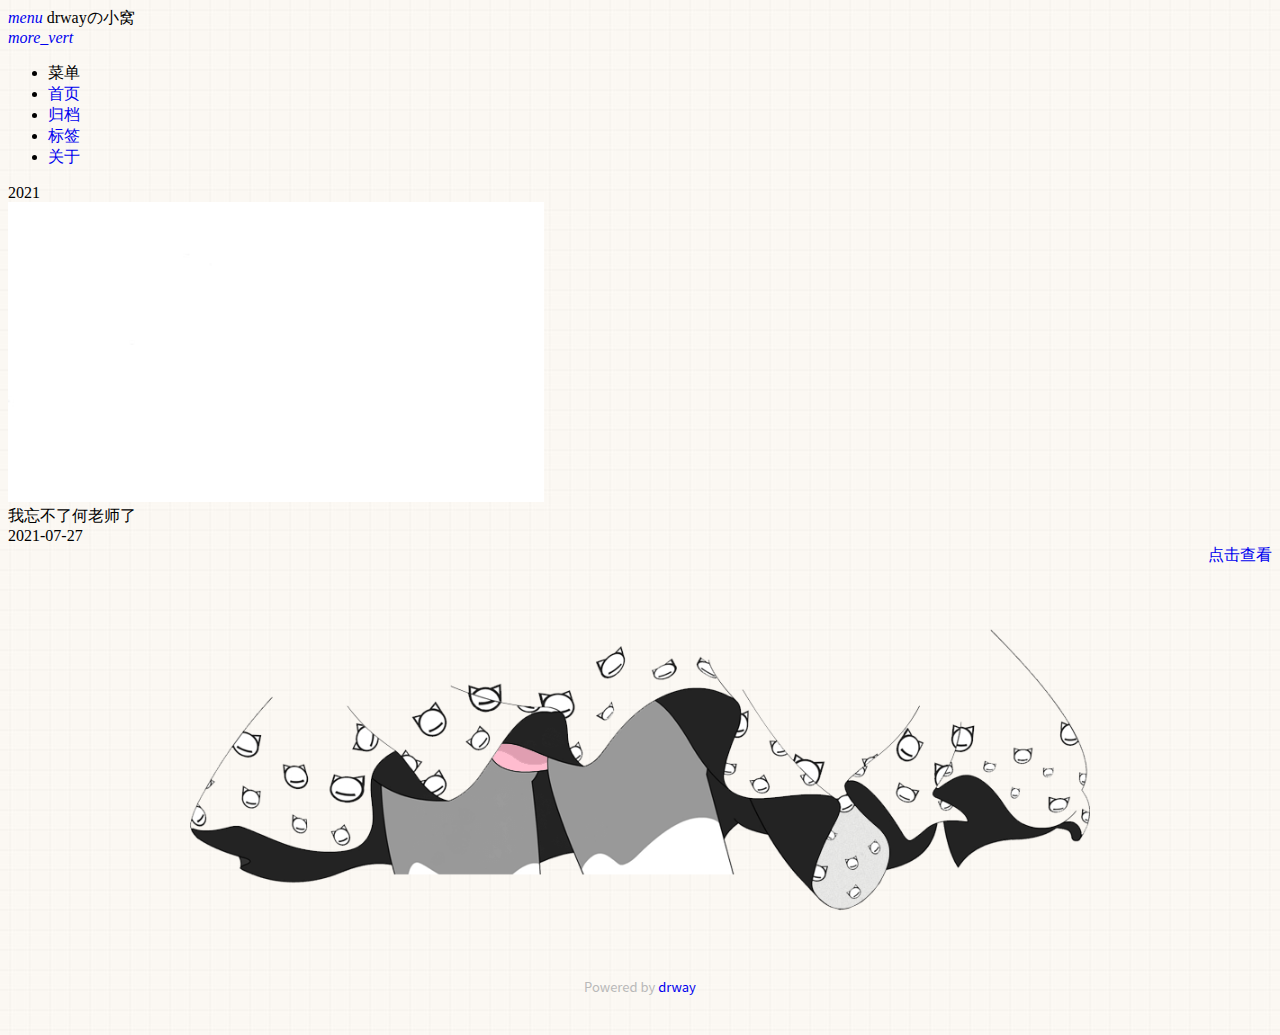
==== archives/index.html @ 42f9bc0c "update from gridea: 2021-07-27 23:20:46" ====
<!DOCTYPE html>
<html lang="en">
<head>
    <meta charset="UTF-8">
    <title>drwayの小窝</title>
    <meta name="viewport" content="width=device-width, initial-scale=1.0,maximum-scale=1.0, user-scalable=no"/>
    <meta http-equiv="X-UA-Compatible" content="IE=edge,chrome=1"/>
    <meta name="renderer" content="webkit">
    <meta http-equiv="Cache-Control" content="no-siteapp"/>
    <link rel="stylesheet" href="/styles/main.css">
    <link rel="stylesheet" href="//cdnjs.loli.net/ajax/libs/mdui/0.4.3/css/mdui.min.css">
    <link rel="stylesheet" href="/media/live2d/css/live2d.css" />
    
</head>
<body class=" mdui-appbar-with-toolbar  mdui-theme-primary-pink mdui-theme-accent-pink">
<header class="mdui-toolbar mdui-color-pink mdui-appbar-fixed mdui-appbar-scroll-toolbar-hide" style="z-index: 1000">
    <a href="javascript:;" mdui-drawer="{target: '#left-drawer',overlay:true}" class="mdui-btn mdui-btn-icon"><i class="mdui-icon material-icons">menu</i></a>
    <span class="mdui-typo-title">drwayの小窝</span>
    <div class="mdui-toolbar-spacer"></div>
<!--    <a href="javascript:history.go(0);" class="mdui-btn mdui-btn-icon"><i class="mdui-icon material-icons">search</i></a>-->
    <a href="javascript:;" class="mdui-btn mdui-btn-icon"><i class="mdui-icon material-icons">more_vert</i></a>
</header>

<div class="mdui-drawer mdui-color-white mdui-drawer-full-height mdui-drawer-close" id="left-drawer">
    <ul class="mdui-list">
        <li class="mdui-subheader">菜单</li>
        
        <li class="mdui-list-item mdui-ripple">
            <a href="/" class="mdui-list-item-content">首页</a>
        </li>
        
        <li class="mdui-list-item mdui-ripple">
            <a href="/archives" class="mdui-list-item-content">归档</a>
        </li>
        
        <li class="mdui-list-item mdui-ripple">
            <a href="/tags" class="mdui-list-item-content">标签</a>
        </li>
        
        <li class="mdui-list-item mdui-ripple">
            <a href="/post/about" class="mdui-list-item-content">关于</a>
        </li>
        
    </ul>
</div>

<div class="mdui-container">
    <div class="mdui-row">
        <div class="mdui-col-md-10 mdui-col-offset-md-1 ">
            
            
                <div class="mdui-typo-display-1 mdui-m-b-2 mdui-m-l-1">
                    <div class="mdui-row">
                        <div class="mdui-col-xs-12">2021</div>
                    </div>
                    <div class="mdui-row">
                        
                        
                            <div class="mdui-col-xs-6 mdui-p-a-1">
                                <div class="mdui-card">
                                    <div class="mdui-card-media">
                                        <img width=536px height=300px src="/media/img/bai.jpg"/>
                                        <div class="mdui-card-primary">
                                            <div class="mdui-card-primary-title">我忘不了何老师了</div>
                                            <div class="mdui-card-primary-subtitle">2021-07-27</div>
                                        </div>
                                    </div>
                                    <div class="mdui-card-actions" style="float:right;">
                                        <a href="https://drway.github.io/post/wo-wang-bu-liao-he-lao-shi-liao/" class="mdui-btn mdui-color-theme-accent mdui-ripple">点击查看</a>
                                    </div>
                                </div>
                            </div>
                        
                        
                    </div>
                </div>
            
        </div>
    </div>
    <div class="mdui-row">
        

    </div>
</div>
<footer class="mdui-container footer ">
    <div class="head_card-offset"></div>
    <div class="mdui-row mdui-row-gapless">
        <div class="k-container">
            <img width="100%" src="/media/img/skirt.png">
        </div>
    </div>

    <div class="site-info">
        Powered by <a href="https://github.com/drway/" target="_blank">drway</a>
    </div>
</footer>
<div id="landlord" style="left:5px;bottom:0px;">
    <div class="message" style="opacity:0"></div>
    <canvas id="live2d" width="500" height="560" class="live2d"></canvas>
    <div class="live_talk_input_body">
        <div class="live_talk_input_name_body">
            <input name="name" type="text" class="live_talk_name white_input" id="AIuserName" autocomplete="off" placeholder="你的名字" />
        </div>
        <div class="live_talk_input_text_body">
            <input name="talk" type="text" class="live_talk_talk white_input" id="AIuserText" autocomplete="off" placeholder="要和我聊什么呀？"/>
            <button type="button" class="live_talk_send_btn" id="talk_send">发送</button>
        </div>
    </div>
    <input name="live_talk" id="live_talk" value="1" type="hidden" />
    <div class="live_ico_box">
        <div class="live_ico_item type_info" id="showInfoBtn"></div>
        <div class="live_ico_item type_talk" id="showTalkBtn"></div>
        <div class="live_ico_item type_music" id="musicButton"></div>
        <div class="live_ico_item type_youdu" id="youduButton"></div>
        <div class="live_ico_item type_quit" id="hideButton"></div>
        <input name="live_statu_val" id="live_statu_val" value="0" type="hidden" />
        <audio src="" style="display:none;" id="live2d_bgm" data-bgm="0" preload="none"></audio>
        <input name="live2dBGM" value="https://img.apa70.com/123.mp3" type="hidden">
        <input name="live2dBGM" value="https://img.apa70.com/123.mp3" type="hidden">
        <input id="duType" value="douqilai,l2d_caihong" type="hidden">
    </div>
</div>
<div id="open_live2d">召唤伊斯特瓦尔</div>
<script>
    var message_Path = '/media/live2d/';//资源目录，如果目录不对请更改
    var talkAPI = "";//如果有类似图灵机器人的聊天接口请填写接口路径
</script>
<!--<script src="/media/js/jquery-3.3.1.min.js"></script>-->
<script src="//apps.bdimg.com/libs/jquery/2.1.4/jquery.min.js"></script>
<script type="text/javascript" src="/media/live2d/js/live2d.js"></script>
<script type="text/javascript" src="/media/live2d/js/message.js"></script>

</body>
<script src="//cdnjs.loli.net/ajax/libs/mdui/0.4.3/js/mdui.min.js"></script>
</html>
---- styles/main.css ----
body {
  background: #edeff0 url(../media/img/bg_01.jpg);
}
a {
  text-decoration: none;
}
.k-container {
  margin: 0 auto;
  width: 100%;
  max-width: 900px;
  flex-shrink: 0;
}
.head_card-offset {
  padding-top: 65px;
}
.site-info {
  position: relative;
  padding: 2.5%;
  text-align: center;
  font-size: 13px;
  color: #B9B9B9;
  font-family: -apple-system, BlinkMacSystemFont, Helvetica Neue, PingFang SC, Microsoft YaHei, Source Han Sans SC, Noto Sans CJK SC, WenQuanYi Micro Hei, sans-serif;
}
.doc-footer-nav {
  height: 96px;
}
.doc-footer-nav-left {
  text-align: left;
}
.doc-footer-nav-left,
.doc-footer-nav-right {
  height: 96px;
}
.doc-footer-nav-text {
  box-sizing: border-box;
  display: inline-block;
  font-size: 20px;
  font-weight: 500;
  -webkit-font-smoothing: antialiased;
  height: 100%;
  line-height: 24px;
  padding-top: 24px;
  width: 100%;
}
.doc-footer-nav-left .mdui-icon {
  float: left;
  margin-right: 10px;
}
.doc-footer-nav-text .mdui-icon {
  padding-top: 23px;
  width: 24px;
}
.doc-footer-nav-text .doc-footer-nav-direction {
  font-size: 15px;
  line-height: 18px;
  margin-bottom: 1px;
  opacity: 0.55;
}
.doc-footer-nav-left .doc-footer-nav-chapter {
  margin-left: 34px;
}
.doc-footer-nav-right .mdui-icon {
  float: right;
  margin-left: 10px;
}
.doc-footer-nav-right {
  text-align: right;
}
.doc-footer-nav-left,
.doc-footer-nav-right {
  height: 96px;
}
.doc-footer-nav-text {
  box-sizing: border-box;
  display: inline-block;
  font-size: 20px;
  font-weight: 500;
  -webkit-font-smoothing: antialiased;
  height: 100%;
  line-height: 24px;
  padding-top: 24px;
  width: 100%;
}
.doc-footer-nav-text .doc-footer-nav-direction {
  font-size: 15px;
  line-height: 18px;
  margin-bottom: 1px;
  opacity: 0.55;
}
.doc-footer-nav-right .doc-footer-nav-chapter {
  margin-right: 34px;
}
---- media/live2d/css/live2d.css ----
#landlord {
    user-select: none;
    position: fixed;
    left: 5px;
    bottom: 0;
    width: 250px;
    height: 280px;
    z-index: 10000;
    font-size: 0;
    /*transition: all .3s ease-in-out;*/
	display:none;
}
#open_live2d{
	border: 2px solid rgba(75,127,199,0.9);
    border-radius: 2px;
    background-color: rgba(74, 59, 114,0.9);
	padding:2px 10px;
	color:#fff;
	height:24px;
	line-height:24px;
	font-size:12px;
	position:fixed;
	right:5px;
	bottom:5px;
	z-index:10000;
	cursor:pointer;
	display:none;
}
#showInfoBtn{
 	display:none;
}
#live2d {
	width: 250px;
    height: 280px;
    position: relative;
	z-index:3;
}

.message {
    opacity: 0;
    color: #fff;
	box-sizing: border-box;
    width: 250px;
    height: auto;
    margin: auto;
    padding: 7px;
    bottom: 280px;
    left: 0px;
    text-align: center;
    border: 2px solid rgba(75,127,199,0.9);
    border-radius: 5px;
    background-color: rgba(74, 59, 114,0.9);
    font-size: 13px;
    font-weight: 400;
    text-overflow: ellipsis;
    text-transform: uppercase;
    overflow: hidden;
    position: absolute;
    /*animation-delay: 5s;
    animation-duration: 50s;
    animation-iteration-count: infinite;
    animation-name: shake;
    animation-timing-function: ease-in-out;*/
}
.live_talk_input_body{
	position:absolute;
	bottom:15px;
	left:0;
	width:250px;
	display:none;
	z-index:4;
}
.live_talk_input_text_body{
	width:250px;
	box-sizing:border-box;
	height:28px;
	border: 2px solid rgb(223, 179, 241);
    border-radius: 5px;
    background-color: rgba(74, 59, 114,0.9);
}
.live_talk_input_name_body{
	width:70px;
	box-sizing:border-box;
	height:24px;
	border: 2px solid rgb(223, 179, 241);
    border-radius: 5px;
    background-color: rgba(74, 59, 114,0.9);
	margin-bottom:3px;
}
.live_talk_name{
	background-color:transparent;
	border:0px;
	margin:0;
	width:66px;
	height:20px;
	line-height:20px;
	text-align:center;
	font-size:12px;
	color:#fff;
	outline:none;
	box-sizing:border-box;
	padding:0 3px;
}
.live_talk_talk{
	background-color:transparent;
	border:0px;
	margin:0;
	width:206px;
	height:24px;
	line-height:24px;
	text-align:left;
	font-size:12px;
	color:#fff;
	outline:none;
	box-sizing:border-box;
	padding:0 3px;
	float:left;
}
.live_talk_send_btn{
	background-color:transparent;
	color:#fff;
	border:0px;
	cursor:pointer;
	padding:0 4px;
	border-left:1px solid #fff;
	font-size:12px;
	float:right;
	height:18px;
	line-height:18px;
	outline:none;
	margin:3px 0 0 0;
}
.white_input:-moz-placeholder { /* Mozilla Firefox 4 to 18 */
    color: #E4E4E4;  
	opacity: 1;
}
 
.white_input::-moz-placeholder {  /* Mozilla Firefox 19+*/ 
    color: #E4E4E4;
	opacity: 1;
}
 
.white_input:-ms-input-placeholder {
    color: #E4E4E4;
}
 
.white_input::-webkit-input-placeholder {
    color: #E4E4E4;
}


.hide-button {
    position: absolute;
    top: 10px;
    right: 0;
    /* bottom: 30px; */
    display: none;
    overflow: hidden;
    /* padding: 4px; */
    width: 60px;
    height: 20px;
    border: 1px solid rgba(255,137,255,.4);
    border-radius: 12px;
    background: rgba(255,137,255,.2);
    box-shadow: 0 3px 15px 2px rgba(255,137,255,.4);
    text-align: center;
    font-size: 12px;
    cursor: pointer;
}

.hide-button:hover {
    border: 1px solid #f4a7b9;
    background: #f4f6f8;
}
.live_ico_box{
	width:15px;
	position:absolute;
	z-index:5;
	right:0;
	top:10px;
	opacity:0.9;
}
.live_ico_item{
	width:15px;
	height: 20px;
	cursor:pointer;
	background-position:center center;
	background-repeat:no-repeat;
	background-size:15px;
}
.live_ico_item.type_talk{
	background-image:url(../images/talk.png);
}
.live_ico_item.type_quit{
	background-image:url(../images/quite.png);
}
.live_ico_item.type_info{
	background-image:url(../images/info.png);
}
.live_ico_item.type_music{
	background-image:url(../images/music.png);
}
.live_ico_item.type_youdu{
	background-image:url(../images/youdu.png);
}
.live_ico_item.type_music.play{
	background-image:url(../images/pasue.png);
}
.live_ico_item.type_youdu.doudong{
    -webkit-animation-name: shake-little;
    -ms-animation-name: shake-little;
    animation-name: shake-little;
    -webkit-animation-duration: 100ms;
    -ms-animation-duration: 100ms;
    animation-duration: 100ms;
    -webkit-animation-iteration-count: infinite;
    -ms-animation-iteration-count: infinite;
    animation-iteration-count: infinite;
    -webkit-animation-timing-function: ease-in-out;
    -ms-animation-timing-function: ease-in-out;
    animation-timing-function: ease-in-out;
    -webkit-animation-delay: 0s;
    -ms-animation-delay: 0s;
    animation-delay: 0s;
    -webkit-animation-play-state: running;
    -ms-animation-play-state: running;
    animation-play-state: running
}
.douqilai,.douqilai *{
    animation: shake-it .5s reverse infinite cubic-bezier(0.68, -0.55, 0.27, 1.55);
}
.l2d_caihong{
    animation: rainbow 1.5s infinite;
}
@media (max-width: 860px) {
    #landlord {
        display: none!important;
    }
}

@keyframes shake {
    2% {
        transform: translate(0.5px, -1.5px) rotate(-0.5deg);
    }

    4% {
        transform: translate(0.5px, 1.5px) rotate(1.5deg);
    }

    6% {
        transform: translate(1.5px, 1.5px) rotate(1.5deg);
    }

    8% {
        transform: translate(2.5px, 1.5px) rotate(0.5deg);
    }

    10% {
        transform: translate(0.5px, 2.5px) rotate(0.5deg);
    }

    12% {
        transform: translate(1.5px, 1.5px) rotate(0.5deg);
    }

    14% {
        transform: translate(0.5px, 0.5px) rotate(0.5deg);
    }

    16% {
        transform: translate(-1.5px, -0.5px) rotate(1.5deg);
    }

    18% {
        transform: translate(0.5px, 0.5px) rotate(1.5deg);
    }

    20% {
        transform: translate(2.5px, 2.5px) rotate(1.5deg);
    }

    22% {
        transform: translate(0.5px, -1.5px) rotate(1.5deg);
    }

    24% {
        transform: translate(-1.5px, 1.5px) rotate(-0.5deg);
    }

    26% {
        transform: translate(1.5px, 0.5px) rotate(1.5deg);
    }

    28% {
        transform: translate(-0.5px, -0.5px) rotate(-0.5deg);
    }

    30% {
        transform: translate(1.5px, -0.5px) rotate(-0.5deg);
    }

    32% {
        transform: translate(2.5px, -1.5px) rotate(1.5deg);
    }

    34% {
        transform: translate(2.5px, 2.5px) rotate(-0.5deg);
    }

    36% {
        transform: translate(0.5px, -1.5px) rotate(0.5deg);
    }

    38% {
        transform: translate(2.5px, -0.5px) rotate(-0.5deg);
    }

    40% {
        transform: translate(-0.5px, 2.5px) rotate(0.5deg);
    }

    42% {
        transform: translate(-1.5px, 2.5px) rotate(0.5deg);
    }

    44% {
        transform: translate(-1.5px, 1.5px) rotate(0.5deg);
    }

    46% {
        transform: translate(1.5px, -0.5px) rotate(-0.5deg);
    }

    48% {
        transform: translate(2.5px, -0.5px) rotate(0.5deg);
    }

    50% {
        transform: translate(-1.5px, 1.5px) rotate(0.5deg);
    }

    52% {
        transform: translate(-0.5px, 1.5px) rotate(0.5deg);
    }

    54% {
        transform: translate(-1.5px, 1.5px) rotate(0.5deg);
    }

    56% {
        transform: translate(0.5px, 2.5px) rotate(1.5deg);
    }

    58% {
        transform: translate(2.5px, 2.5px) rotate(0.5deg);
    }

    60% {
        transform: translate(2.5px, -1.5px) rotate(1.5deg);
    }

    62% {
        transform: translate(-1.5px, 0.5px) rotate(1.5deg);
    }

    64% {
        transform: translate(-1.5px, 1.5px) rotate(1.5deg);
    }

    66% {
        transform: translate(0.5px, 2.5px) rotate(1.5deg);
    }

    68% {
        transform: translate(2.5px, -1.5px) rotate(1.5deg);
    }

    70% {
        transform: translate(2.5px, 2.5px) rotate(0.5deg);
    }

    72% {
        transform: translate(-0.5px, -1.5px) rotate(1.5deg);
    }

    74% {
        transform: translate(-1.5px, 2.5px) rotate(1.5deg);
    }

    76% {
        transform: translate(-1.5px, 2.5px) rotate(1.5deg);
    }

    78% {
        transform: translate(-1.5px, 2.5px) rotate(0.5deg);
    }

    80% {
        transform: translate(-1.5px, 0.5px) rotate(-0.5deg);
    }

    82% {
        transform: translate(-1.5px, 0.5px) rotate(-0.5deg);
    }

    84% {
        transform: translate(-0.5px, 0.5px) rotate(1.5deg);
    }

    86% {
        transform: translate(2.5px, 1.5px) rotate(0.5deg);
    }

    88% {
        transform: translate(-1.5px, 0.5px) rotate(1.5deg);
    }

    90% {
        transform: translate(-1.5px, -0.5px) rotate(-0.5deg);
    }

    92% {
        transform: translate(-1.5px, -1.5px) rotate(1.5deg);
    }

    94% {
        transform: translate(0.5px, 0.5px) rotate(-0.5deg);
    }

    96% {
        transform: translate(2.5px, -0.5px) rotate(-0.5deg);
    }

    98% {
        transform: translate(-1.5px, -1.5px) rotate(-0.5deg);
    }

    0%, 100% {
        transform: translate(0, 0) rotate(0);
    }
}

@keyframes quan {
      0%   { transform:rotate(0);
             animation-timing-function:linear; }
      100% { transform:rotate(360deg); }
}
@-webkit-keyframes quan {
      0%   { -webkit-transform:rotate(0);
             -webkit-animation-timing-function:linear; }
      100% { -webkit-transform:rotate(360deg); }
}
@-moz-keyframes quan {
      0%   { -moz-transform:rotate(0);
             -moz-animation-timing-function:linear; }
      100% { -moz-transform:rotate(360deg); }
}
@-o-keyframes quan {
      0%   { -o-transform:rotate(0);
             -o-animation-timing-function:linear; }
      100% { -o-transform:rotate(360deg); }
}
@-ms-keyframes quan {
      0%   { -ms-transform:rotate(0);
             -ms-animation-timing-function:linear; }
      100% { -ms-transform:rotate(360deg); }
}
@-webkit-keyframes shake-little {
    0% {
        -webkit-transform: translate(0px, 0px) rotate(0deg)
    }
    2% {
        -webkit-transform: translate(-1px, 0px) rotate(-0.5deg)
    }
    4% {
        -webkit-transform: translate(-1px, -1px) rotate(-0.5deg)
    }
    6% {
        -webkit-transform: translate(-1px, -1px) rotate(-0.5deg)
    }
    8% {
        -webkit-transform: translate(0px, 0px) rotate(-0.5deg)
    }
    10% {
        -webkit-transform: translate(0px, -1px) rotate(-0.5deg)
    }
    12% {
        -webkit-transform: translate(-1px, 0px) rotate(-0.5deg)
    }
    14% {
        -webkit-transform: translate(-1px, -1px) rotate(-0.5deg)
    }
    16% {
        -webkit-transform: translate(0px, 0px) rotate(-0.5deg)
    }
    18% {
        -webkit-transform: translate(-1px, -1px) rotate(-0.5deg)
    }
    20% {
        -webkit-transform: translate(-1px, -1px) rotate(-0.5deg)
    }
    22% {
        -webkit-transform: translate(0px, -1px) rotate(-0.5deg)
    }
    24% {
        -webkit-transform: translate(0px, 0px) rotate(-0.5deg)
    }
    26% {
        -webkit-transform: translate(-1px, -1px) rotate(-0.5deg)
    }
    28% {
        -webkit-transform: translate(-1px, -1px) rotate(-0.5deg)
    }
    30% {
        -webkit-transform: translate(-1px, -1px) rotate(-0.5deg)
    }
    32% {
        -webkit-transform: translate(0px, -1px) rotate(-0.5deg)
    }
    34% {
        -webkit-transform: translate(-1px, -1px) rotate(-0.5deg)
    }
    36% {
        -webkit-transform: translate(0px, -1px) rotate(-0.5deg)
    }
    38% {
        -webkit-transform: translate(-1px, 0px) rotate(-0.5deg)
    }
    40% {
        -webkit-transform: translate(0px, 0px) rotate(-0.5deg)
    }
    42% {
        -webkit-transform: translate(-1px, -1px) rotate(-0.5deg)
    }
    44% {
        -webkit-transform: translate(-1px, 0px) rotate(-0.5deg)
    }
    46% {
        -webkit-transform: translate(0px, 0px) rotate(-0.5deg)
    }
    48% {
        -webkit-transform: translate(-1px, -1px) rotate(-0.5deg)
    }
    50% {
        -webkit-transform: translate(0px, 0px) rotate(-0.5deg)
    }
    52% {
        -webkit-transform: translate(0px, 0px) rotate(-0.5deg)
    }
    54% {
        -webkit-transform: translate(0px, 0px) rotate(-0.5deg)
    }
    56% {
        -webkit-transform: translate(-1px, 0px) rotate(-0.5deg)
    }
    58% {
        -webkit-transform: translate(0px, -1px) rotate(-0.5deg)
    }
    60% {
        -webkit-transform: translate(-1px, -1px) rotate(-0.5deg)
    }
    62% {
        -webkit-transform: translate(-1px, -1px) rotate(-0.5deg)
    }
    64% {
        -webkit-transform: translate(-1px, 0px) rotate(-0.5deg)
    }
    66% {
        -webkit-transform: translate(0px, 0px) rotate(-0.5deg)
    }
    68% {
        -webkit-transform: translate(-1px, 0px) rotate(-0.5deg)
    }
    70% {
        -webkit-transform: translate(0px, -1px) rotate(-0.5deg)
    }
    72% {
        -webkit-transform: translate(0px, -1px) rotate(-0.5deg)
    }
    74% {
        -webkit-transform: translate(-1px, -1px) rotate(-0.5deg)
    }
    76% {
        -webkit-transform: translate(0px, 0px) rotate(-0.5deg)
    }
    78% {
        -webkit-transform: translate(0px, -1px) rotate(-0.5deg)
    }
    80% {
        -webkit-transform: translate(0px, -1px) rotate(-0.5deg)
    }
    82% {
        -webkit-transform: translate(-1px, 0px) rotate(-0.5deg)
    }
    84% {
        -webkit-transform: translate(-1px, 0px) rotate(-0.5deg)
    }
    86% {
        -webkit-transform: translate(0px, 0px) rotate(-0.5deg)
    }
    88% {
        -webkit-transform: translate(0px, 0px) rotate(-0.5deg)
    }
    90% {
        -webkit-transform: translate(-1px, -1px) rotate(-0.5deg)
    }
    92% {
        -webkit-transform: translate(0px, 0px) rotate(-0.5deg)
    }
    94% {
        -webkit-transform: translate(0px, 0px) rotate(-0.5deg)
    }
    96% {
        -webkit-transform: translate(-1px, -1px) rotate(-0.5deg)
    }
    98% {
        -webkit-transform: translate(0px, 0px) rotate(-0.5deg)
    }
}
@-ms-keyframes shake-little {
    0% {
        -ms-transform: translate(0px, 0px) rotate(0deg)
    }
    2% {
        -ms-transform: translate(0px, 0px) rotate(-0.5deg)
    }
    4% {
        -ms-transform: translate(0px, 0px) rotate(-0.5deg)
    }
    6% {
        -ms-transform: translate(-1px, 0px) rotate(-0.5deg)
    }
    8% {
        -ms-transform: translate(0px, -1px) rotate(-0.5deg)
    }
    10% {
        -ms-transform: translate(0px, 0px) rotate(-0.5deg)
    }
    12% {
        -ms-transform: translate(0px, -1px) rotate(-0.5deg)
    }
    14% {
        -ms-transform: translate(0px, -1px) rotate(-0.5deg)
    }
    16% {
        -ms-transform: translate(0px, 0px) rotate(-0.5deg)
    }
    18% {
        -ms-transform: translate(0px, 0px) rotate(-0.5deg)
    }
    20% {
        -ms-transform: translate(-1px, 0px) rotate(-0.5deg)
    }
    22% {
        -ms-transform: translate(-1px, -1px) rotate(-0.5deg)
    }
    24% {
        -ms-transform: translate(-1px, 0px) rotate(-0.5deg)
    }
    26% {
        -ms-transform: translate(-1px, 0px) rotate(-0.5deg)
    }
    28% {
        -ms-transform: translate(0px, -1px) rotate(-0.5deg)
    }
    30% {
        -ms-transform: translate(0px, -1px) rotate(-0.5deg)
    }
    32% {
        -ms-transform: translate(0px, -1px) rotate(-0.5deg)
    }
    34% {
        -ms-transform: translate(0px, -1px) rotate(-0.5deg)
    }
    36% {
        -ms-transform: translate(0px, -1px) rotate(-0.5deg)
    }
    38% {
        -ms-transform: translate(-1px, 0px) rotate(-0.5deg)
    }
    40% {
        -ms-transform: translate(0px, -1px) rotate(-0.5deg)
    }
    42% {
        -ms-transform: translate(-1px, -1px) rotate(-0.5deg)
    }
    44% {
        -ms-transform: translate(-1px, -1px) rotate(-0.5deg)
    }
    46% {
        -ms-transform: translate(0px, -1px) rotate(-0.5deg)
    }
    48% {
        -ms-transform: translate(0px, -1px) rotate(-0.5deg)
    }
    50% {
        -ms-transform: translate(-1px, 0px) rotate(-0.5deg)
    }
    52% {
        -ms-transform: translate(-1px, -1px) rotate(-0.5deg)
    }
    54% {
        -ms-transform: translate(-1px, 0px) rotate(-0.5deg)
    }
    56% {
        -ms-transform: translate(0px, -1px) rotate(-0.5deg)
    }
    58% {
        -ms-transform: translate(0px, -1px) rotate(-0.5deg)
    }
    60% {
        -ms-transform: translate(-1px, 0px) rotate(-0.5deg)
    }
    62% {
        -ms-transform: translate(0px, -1px) rotate(-0.5deg)
    }
    64% {
        -ms-transform: translate(-1px, 0px) rotate(-0.5deg)
    }
    66% {
        -ms-transform: translate(-1px, -1px) rotate(-0.5deg)
    }
    68% {
        -ms-transform: translate(0px, 0px) rotate(-0.5deg)
    }
    70% {
        -ms-transform: translate(-1px, 0px) rotate(-0.5deg)
    }
    72% {
        -ms-transform: translate(-1px, 0px) rotate(-0.5deg)
    }
    74% {
        -ms-transform: translate(-1px, -1px) rotate(-0.5deg)
    }
    76% {
        -ms-transform: translate(-1px, 0px) rotate(-0.5deg)
    }
    78% {
        -ms-transform: translate(-1px, 0px) rotate(-0.5deg)
    }
    80% {
        -ms-transform: translate(0px, -1px) rotate(-0.5deg)
    }
    82% {
        -ms-transform: translate(-1px, -1px) rotate(-0.5deg)
    }
    84% {
        -ms-transform: translate(0px, -1px) rotate(-0.5deg)
    }
    86% {
        -ms-transform: translate(0px, -1px) rotate(-0.5deg)
    }
    88% {
        -ms-transform: translate(0px, -1px) rotate(-0.5deg)
    }
    90% {
        -ms-transform: translate(-1px, -1px) rotate(-0.5deg)
    }
    92% {
        -ms-transform: translate(0px, 0px) rotate(-0.5deg)
    }
    94% {
        -ms-transform: translate(0px, -1px) rotate(-0.5deg)
    }
    96% {
        -ms-transform: translate(-1px, 0px) rotate(-0.5deg)
    }
    98% {
        -ms-transform: translate(0px, -1px) rotate(-0.5deg)
    }
}
@keyframes shake-little {
    0% {
        transform: translate(0px, 0px) rotate(0deg)
    }
    2% {
        transform: translate(-1px, -1px) rotate(-0.5deg)
    }
    4% {
        transform: translate(-1px, -1px) rotate(-0.5deg)
    }
    6% {
        transform: translate(0px, 0px) rotate(-0.5deg)
    }
    8% {
        transform: translate(0px, -1px) rotate(-0.5deg)
    }
    10% {
        transform: translate(-1px, -1px) rotate(-0.5deg)
    }
    12% {
        transform: translate(0px, 0px) rotate(-0.5deg)
    }
    14% {
        transform: translate(0px, 0px) rotate(-0.5deg)
    }
    16% {
        transform: translate(0px, -1px) rotate(-0.5deg)
    }
    18% {
        transform: translate(0px, 0px) rotate(-0.5deg)
    }
    20% {
        transform: translate(-1px, -1px) rotate(-0.5deg)
    }
    22% {
        transform: translate(-1px, -1px) rotate(-0.5deg)
    }
    24% {
        transform: translate(-1px, -1px) rotate(-0.5deg)
    }
    26% {
        transform: translate(-1px, 0px) rotate(-0.5deg)
    }
    28% {
        transform: translate(0px, -1px) rotate(-0.5deg)
    }
    30% {
        transform: translate(0px, -1px) rotate(-0.5deg)
    }
    32% {
        transform: translate(0px, 0px) rotate(-0.5deg)
    }
    34% {
        transform: translate(0px, -1px) rotate(-0.5deg)
    }
    36% {
        transform: translate(-1px, 0px) rotate(-0.5deg)
    }
    38% {
        transform: translate(-1px, -1px) rotate(-0.5deg)
    }
    40% {
        transform: translate(0px, 0px) rotate(-0.5deg)
    }
    42% {
        transform: translate(-1px, -1px) rotate(-0.5deg)
    }
    44% {
        transform: translate(-1px, 0px) rotate(-0.5deg)
    }
    46% {
        transform: translate(-1px, -1px) rotate(-0.5deg)
    }
    48% {
        transform: translate(0px, -1px) rotate(-0.5deg)
    }
    50% {
        transform: translate(0px, -1px) rotate(-0.5deg)
    }
    52% {
        transform: translate(0px, 0px) rotate(-0.5deg)
    }
    54% {
        transform: translate(-1px, 0px) rotate(-0.5deg)
    }
    56% {
        transform: translate(0px, 0px) rotate(-0.5deg)
    }
    58% {
        transform: translate(0px, 0px) rotate(-0.5deg)
    }
    60% {
        transform: translate(0px, 0px) rotate(-0.5deg)
    }
    62% {
        transform: translate(0px, -1px) rotate(-0.5deg)
    }
    64% {
        transform: translate(0px, 0px) rotate(-0.5deg)
    }
    66% {
        transform: translate(-1px, -1px) rotate(-0.5deg)
    }
    68% {
        transform: translate(0px, -1px) rotate(-0.5deg)
    }
    70% {
        transform: translate(0px, 0px) rotate(-0.5deg)
    }
    72% {
        transform: translate(-1px, -1px) rotate(-0.5deg)
    }
    74% {
        transform: translate(-1px, -1px) rotate(-0.5deg)
    }
    76% {
        transform: translate(-1px, 0px) rotate(-0.5deg)
    }
    78% {
        transform: translate(0px, 0px) rotate(-0.5deg)
    }
    80% {
        transform: translate(0px, -1px) rotate(-0.5deg)
    }
    82% {
        transform: translate(-1px, 0px) rotate(-0.5deg)
    }
    84% {
        transform: translate(-1px, -1px) rotate(-0.5deg)
    }
    86% {
        transform: translate(0px, -1px) rotate(-0.5deg)
    }
    88% {
        transform: translate(0px, 0px) rotate(-0.5deg)
    }
    90% {
        transform: translate(-1px, -1px) rotate(-0.5deg)
    }
    92% {
        transform: translate(-1px, 0px) rotate(-0.5deg)
    }
    94% {
        transform: translate(-1px, 0px) rotate(-0.5deg)
    }
    96% {
        transform: translate(0px, -1px) rotate(-0.5deg)
    }
    98% {
        transform: translate(0px, -1px) rotate(-0.5deg)
    }
}
@keyframes shake-it{
    0%{
        text-shadow: 0 0 rgba(0, 255, 255, .5), 0 0 rgba(255, 0, 0, .5);
    }
    25%{
        text-shadow: -2px 0 rgba(0, 255, 255, .5), 2px 0 rgba(255, 0, 0, .5);
    }
    50%{
        text-shadow: -5px 0 rgba(0, 255, 255, .5), 3px 0 rgba(255, 0, 0, .5);
    }
    100%{
        text-shadow: 3px 0 rgba(0, 255, 255, .5), 5px 0 rgba(255, 0, 0, .5);
    }
}
@keyframes rainbow {
    100% { filter: hue-rotate(360deg); }
}
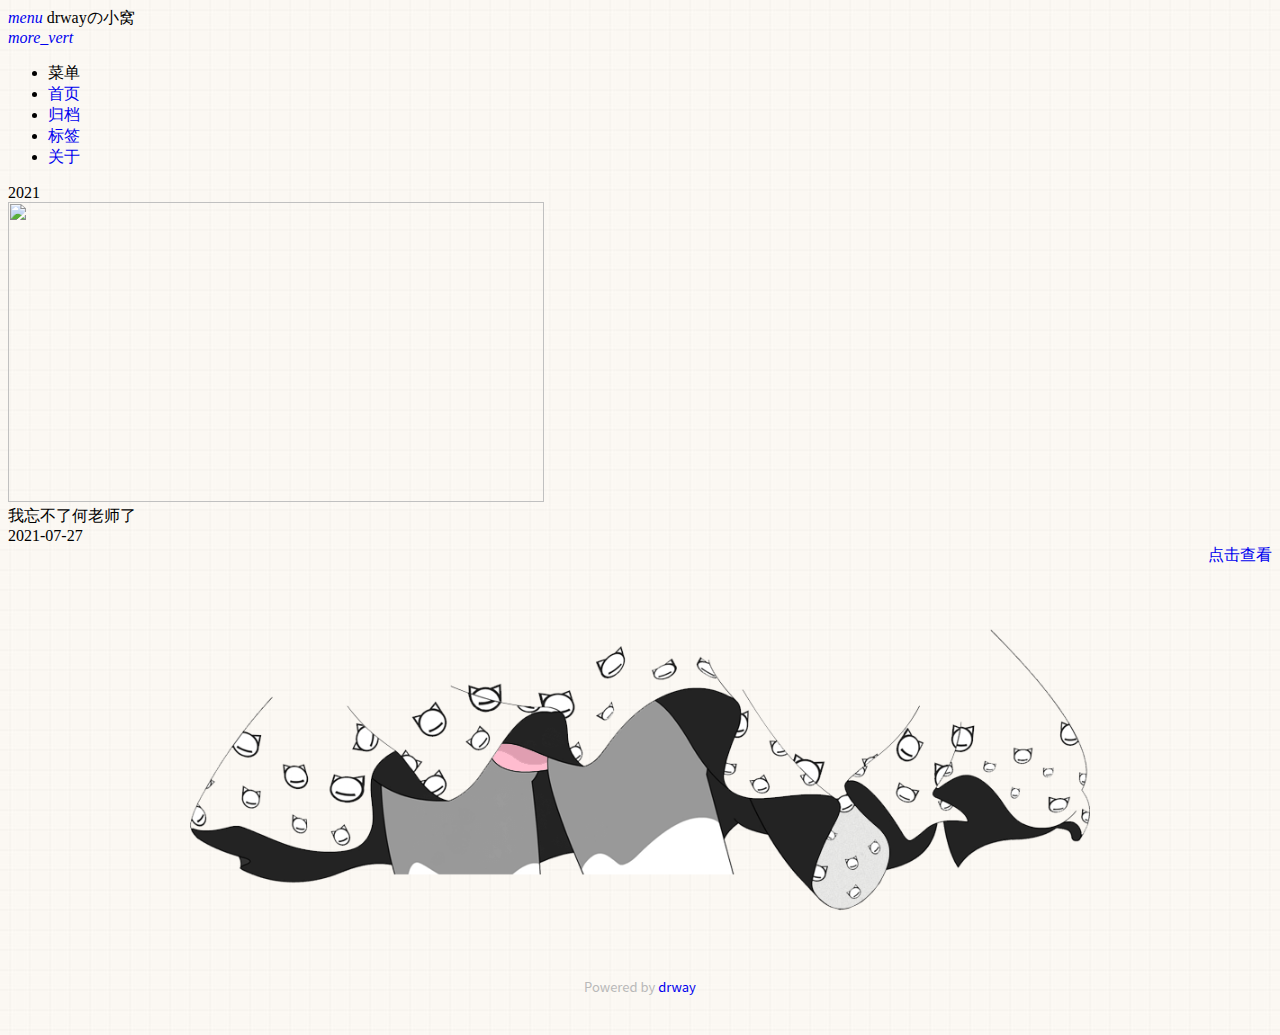
==== commit 7ad98513: "update from gridea: 2021-07-27 23:55:26" ====
--- a/archives/index.html
+++ b/archives/index.html
@@ -59,7 +59,7 @@
                             <div class="mdui-col-xs-6 mdui-p-a-1">
                                 <div class="mdui-card">
                                     <div class="mdui-card-media">
-                                        <img width=536px height=300px src="/media/img/bai.jpg"/>
+                                        <img width=536px height=300px src=" https://cdn.luogu.com.cn/upload/image_hosting/kagcfi2w.png"/>
                                         <div class="mdui-card-primary">
                                             <div class="mdui-card-primary-title">我忘不了何老师了</div>
                                             <div class="mdui-card-primary-subtitle">2021-07-27</div>
--- a/styles/main.css
+++ b/styles/main.css
@@ -90,3 +90,7 @@
 .doc-footer-nav-right .doc-footer-nav-chapter {
   margin-right: 34px;
 }
+
+    .header {background-image: url(https://ps.ssl.qhmsg.com/t02ea4930c79f0d42db.jpg);}
+    .index-img{ background-image: url(https://ps.ssl.qhmsg.com/t02ea4930c79f0d42db.jpg);}
+    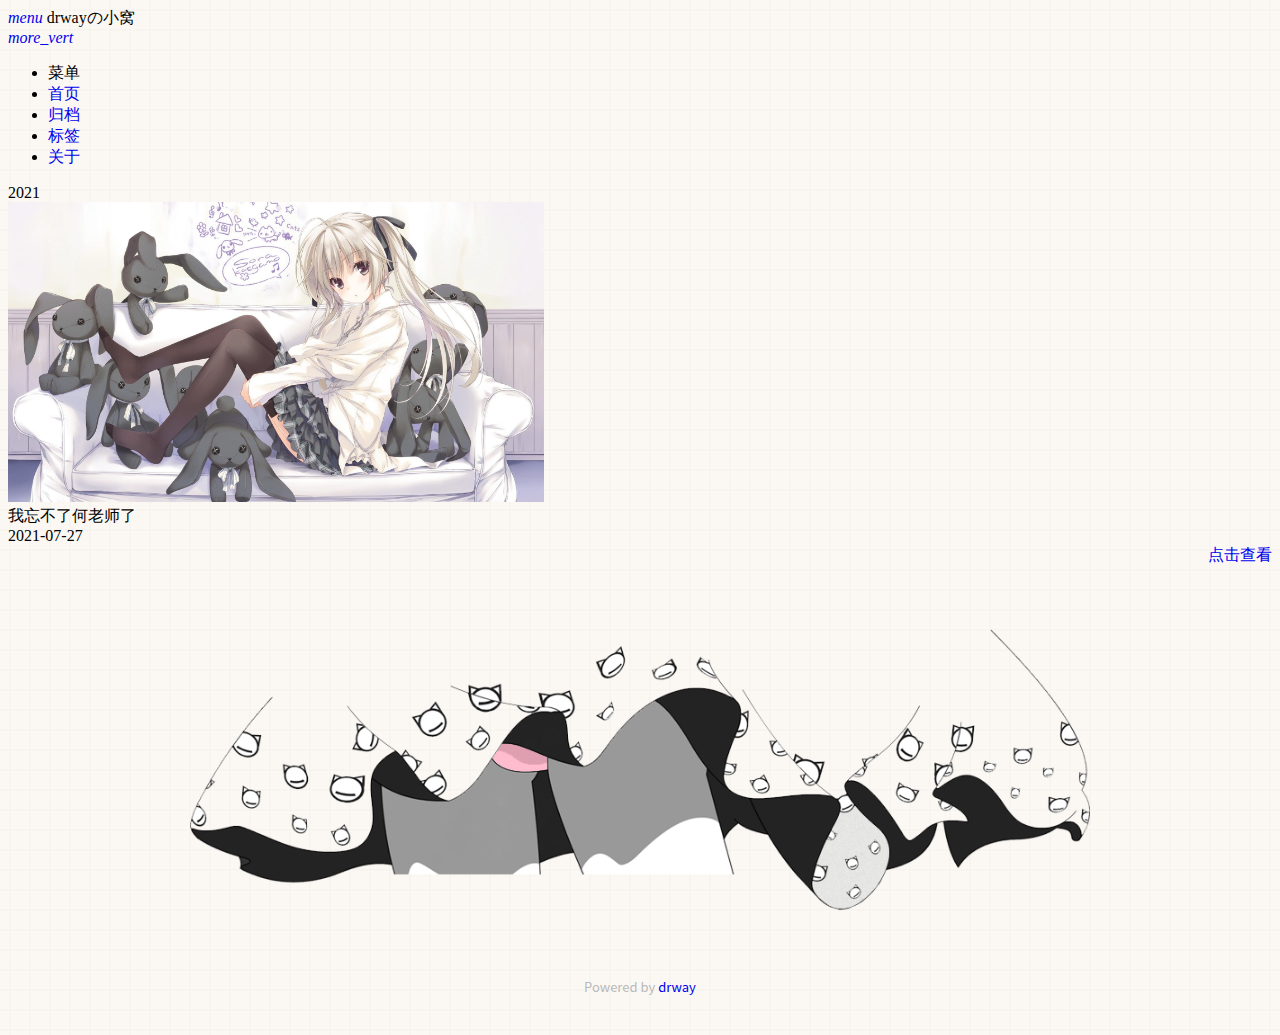
==== commit 06227d01: "update from gridea: 2021-07-27 23:56:49" ====
--- a/archives/index.html
+++ b/archives/index.html
@@ -59,7 +59,7 @@
                             <div class="mdui-col-xs-6 mdui-p-a-1">
                                 <div class="mdui-card">
                                     <div class="mdui-card-media">
-                                        <img width=536px height=300px src=" https://cdn.luogu.com.cn/upload/image_hosting/kagcfi2w.png"/>
+                                        <img width=536px height=300px src=" https://drway.github.io/post-images/wo-wang-bu-liao-he-lao-shi-liao.png"/>
                                         <div class="mdui-card-primary">
                                             <div class="mdui-card-primary-title">我忘不了何老师了</div>
                                             <div class="mdui-card-primary-subtitle">2021-07-27</div>
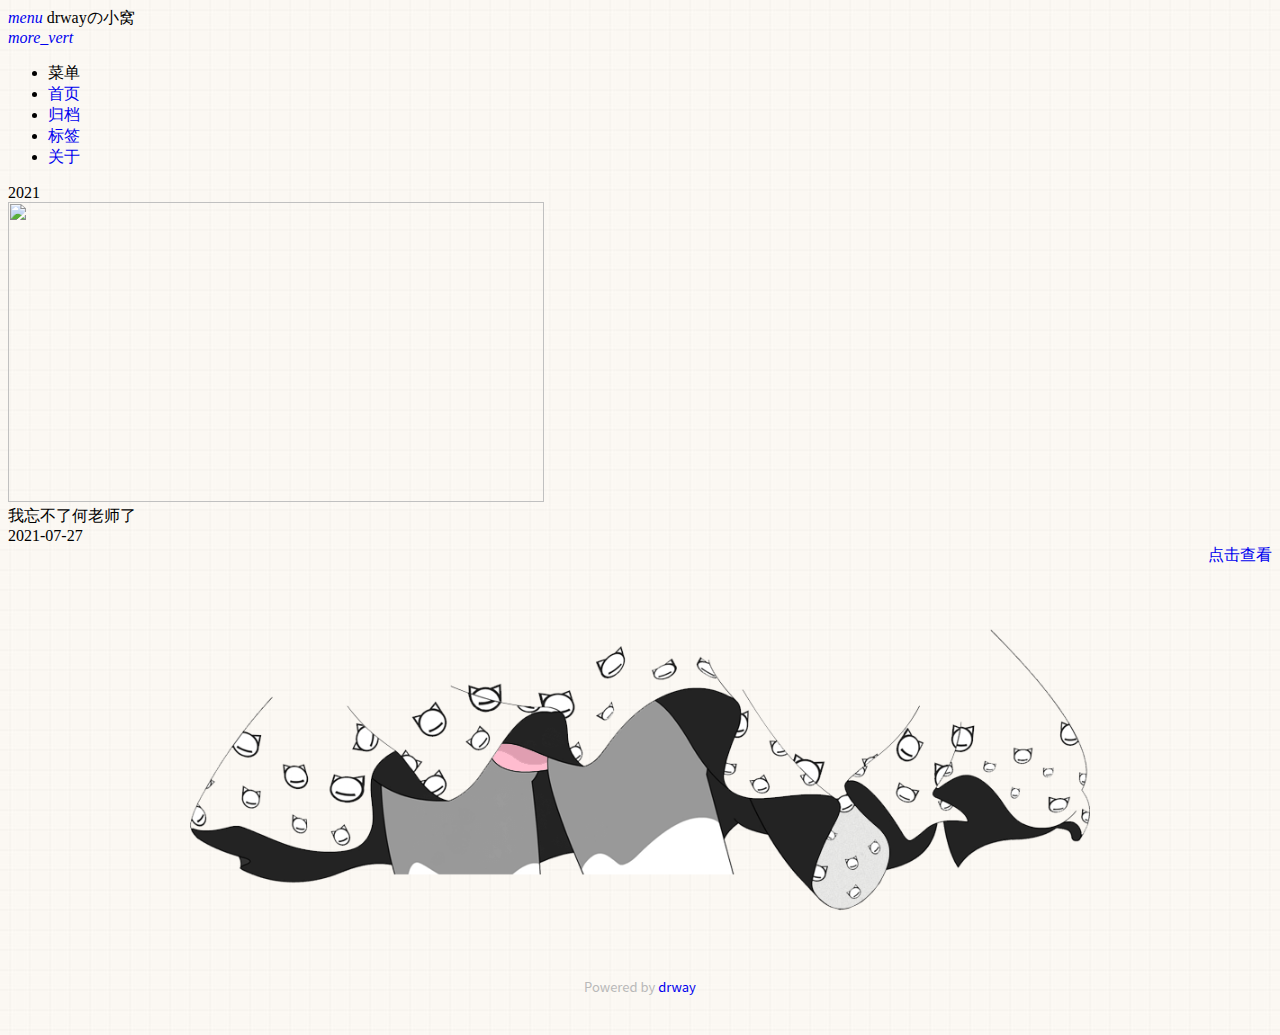
==== commit 5baeb545: "update from gridea: 2021-07-28 21:20:28" ====
--- a/archives/index.html
+++ b/archives/index.html
@@ -59,7 +59,7 @@
                             <div class="mdui-col-xs-6 mdui-p-a-1">
                                 <div class="mdui-card">
                                     <div class="mdui-card-media">
-                                        <img width=536px height=300px src=" https://drway.github.io/post-images/wo-wang-bu-liao-he-lao-shi-liao.png"/>
+                                        <img width=536px height=300px src=" http://cdn.u1.huluxia.com/g4/M01/2C/D1/rBAAdmEArHOAemrnACoq6eBOsBM647.png"/>
                                         <div class="mdui-card-primary">
                                             <div class="mdui-card-primary-title">我忘不了何老师了</div>
                                             <div class="mdui-card-primary-subtitle">2021-07-27</div>
